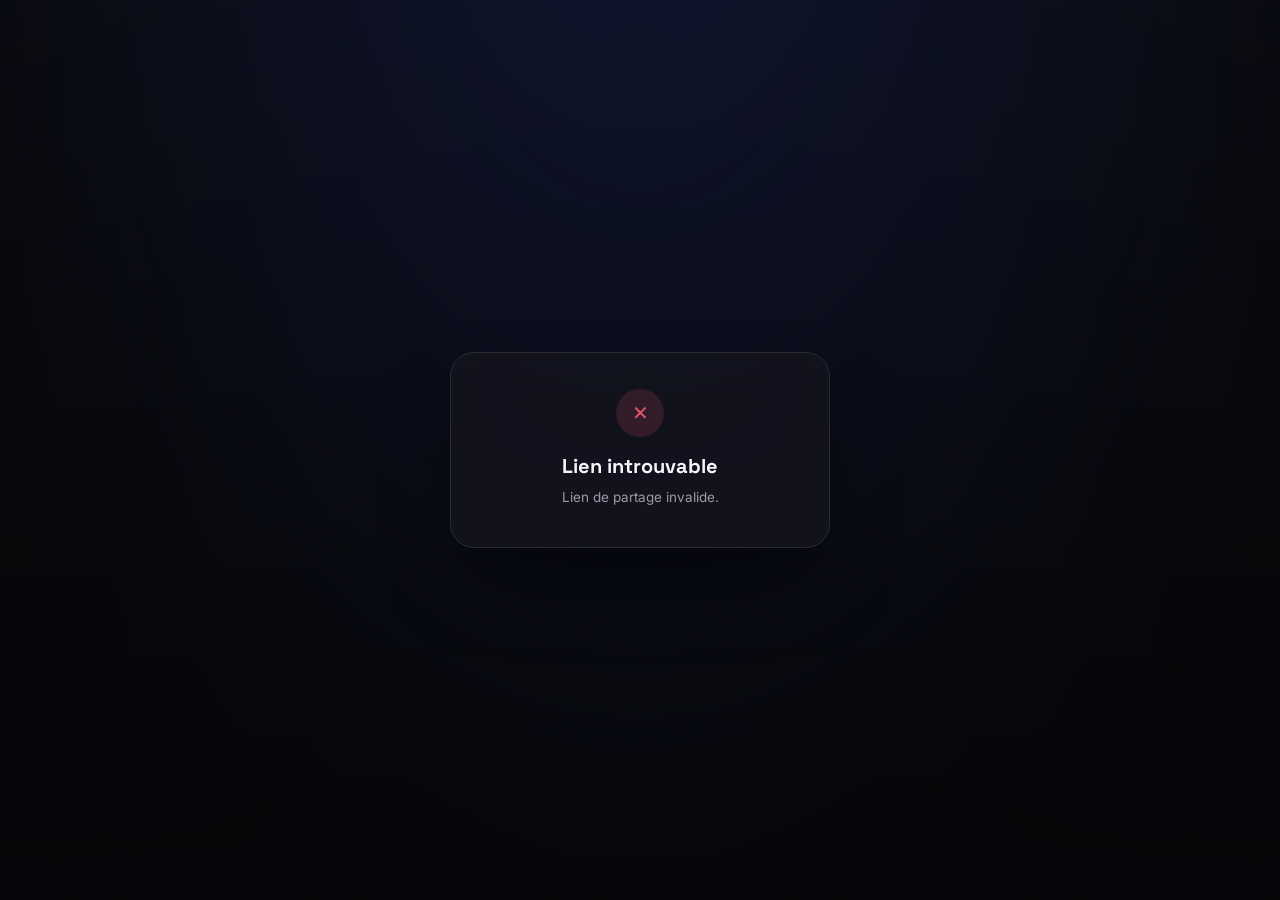
==== share.html @ 1abc38b0 "Sound Connect: partage externe - modale admin + page publique de partage" ====
<!DOCTYPE html>
<html lang="fr">
<head>
<meta charset="UTF-8">
<meta name="viewport" content="width=device-width, initial-scale=1.0">
<meta name="robots" content="noindex, nofollow">
<title>Duchess · Partage</title>
<meta name="theme-color" content="#0b0b0f">
<link rel="preconnect" href="https://fonts.googleapis.com">
<link rel="preconnect" href="https://fonts.gstatic.com" crossorigin>
<link href="https://fonts.googleapis.com/css2?family=Space+Grotesk:wght@500;600;700&family=Inter:wght@400;500;600;700;800&display=swap" rel="stylesheet">
<link rel="stylesheet" href="css/share.css">
</head>
<body>

<div class="shr-bg" id="shr-bg" aria-hidden="true"></div>
<div class="shr-noise" aria-hidden="true"></div>

<!-- État : chargement -->
<div class="shr-state" id="shr-loading">
  <div class="shr-spinner"></div>
</div>

<!-- État : lien invalide / expiré / désactivé -->
<div class="shr-state hidden" id="shr-error">
  <div class="shr-error-card">
    <div class="shr-error-icon">✕</div>
    <h1>Lien introuvable</h1>
    <p id="shr-error-text">Ce lien de partage n'existe plus ou a été désactivé.</p>
  </div>
</div>

<!-- État : protection par mot de passe -->
<div class="shr-state hidden" id="shr-gate">
  <form class="shr-gate-card" id="shr-gate-form">
    <div class="shr-gate-icon">
      <svg viewBox="0 0 24 24" fill="none" stroke="currentColor" stroke-width="1.6" stroke-linecap="round" stroke-linejoin="round"><rect x="4" y="10" width="16" height="10" rx="2"></rect><path d="M8 10V7a4 4 0 0 1 8 0v3"></path></svg>
    </div>
    <h1>Contenu protégé</h1>
    <p>Entre le mot de passe fourni pour accéder à ce partage.</p>
    <input type="password" id="shr-gate-password" placeholder="Mot de passe" autocomplete="off" autofocus>
    <button type="submit" class="shr-btn-primary" id="shr-gate-submit">Accéder</button>
    <div class="shr-gate-error hidden" id="shr-gate-error">Mot de passe incorrect.</div>
  </form>
</div>

<!-- État : contenu -->
<main class="shr-page hidden" id="shr-page">

  <section class="shr-hero">
    <div class="shr-hero-cover-wrap">
      <img class="shr-hero-cover" id="shr-cover" src="" alt="">
      <div class="shr-hero-cover-glow" id="shr-cover-glow" aria-hidden="true"></div>
    </div>
    <div class="shr-hero-text">
      <div class="shr-hero-kicker" id="shr-kicker">Partagé par Duchess</div>
      <h1 class="shr-hero-title" id="shr-title">—</h1>
      <div class="shr-hero-artist" id="shr-artist"></div>
      <div class="shr-hero-meta" id="shr-meta"></div>
      <div class="shr-hero-actions">
        <button type="button" class="shr-btn-primary shr-btn-play-all" id="shr-playAllBtn">
          <svg viewBox="0 0 24 24" fill="currentColor" aria-hidden="true"><path d="M8 5v14l11-7z"></path></svg>
          <span>Écouter</span>
        </button>
        <button type="button" class="shr-btn-ghost hidden" id="shr-downloadAllBtn">Télécharger tout</button>
      </div>
    </div>
  </section>

  <section class="shr-tracklist-wrap">
    <div class="shr-tracklist" id="shr-tracklist"></div>
  </section>

  <footer class="shr-footer">
    <span>Propulsé par</span>
    <span class="shr-footer-brand">DUCHESS</span>
  </footer>

</main>

<!-- Lecteur fixe -->
<div class="shr-player hidden" id="shr-player">
  <div class="shr-player-inner">
    <img class="shr-player-cover" id="shr-player-cover" src="" alt="">
    <div class="shr-player-info">
      <div class="shr-player-title" id="shr-player-title">—</div>
      <div class="shr-player-artist" id="shr-player-artist"></div>
    </div>
    <button type="button" class="shr-player-btn shr-player-prev" id="shr-player-prev" aria-label="Précédent">
      <svg viewBox="0 0 24 24" fill="currentColor"><path d="M6 6h2v12H6zM20 6l-9 6 9 6z"></path></svg>
    </button>
    <button type="button" class="shr-player-btn shr-player-play" id="shr-player-play" aria-label="Lecture/Pause">
      <svg id="shr-player-play-icon" viewBox="0 0 24 24" fill="currentColor"><path d="M8 5v14l11-7z"></path></svg>
    </button>
    <button type="button" class="shr-player-btn shr-player-next" id="shr-player-next" aria-label="Suivant">
      <svg viewBox="0 0 24 24" fill="currentColor"><path d="M16 6h2v12h-2zM4 6l9 6-9 6z"></path></svg>
    </button>
    <div class="shr-player-time" id="shr-player-time-current">0:00</div>
    <input type="range" class="shr-player-seek" id="shr-player-seek" min="0" max="1000" value="0">
    <div class="shr-player-time" id="shr-player-time-total">0:00</div>
    <button type="button" class="shr-player-btn shr-player-download hidden" id="shr-player-download" aria-label="Télécharger">
      <svg viewBox="0 0 24 24" fill="none" stroke="currentColor" stroke-width="2" stroke-linecap="round" stroke-linejoin="round"><path d="M21 15v4a2 2 0 0 1-2 2H5a2 2 0 0 1-2-2v-4"></path><polyline points="7 10 12 15 17 10"></polyline><line x1="12" y1="15" x2="12" y2="3"></line></svg>
    </button>
  </div>
</div>

<audio id="shr-audio" preload="none"></audio>

<script src="js/share.js"></script>
</body>
</html>
---- css/share.css ----
/* =========================================================================
   Duchess Hub — page publique de partage (Sound Connect)
   Page autonome, volontairement indépendante du reste du site (pas de thème
   clair/sombre à gérer, pas de dépendance à style.css) : toujours sombre,
   pensée comme une vraie page de présentation "artiste" plutôt qu'un simple
   lecteur embarqué.
   ========================================================================= */

:root {
  --bg: #0b0b0f;
  --panel: #16161d;
  --panel-2: #1d1d26;
  --sunken: #0f0f14;
  --border: #2a2a35;
  --text: #f5f5f8;
  --muted: #9c9ca8;
  --muted-2: #6c6c78;
  --accent: #5b7cfa;
  --accent-2: #8f6ffb;
  --accent-3: #4fd1c5;
  --radius-lg: 24px;
  --radius-md: 16px;
  --radius-sm: 10px;
  --font-head: "Space Grotesk", "Inter", sans-serif;
  --font-body: "Inter", -apple-system, BlinkMacSystemFont, sans-serif;
  color-scheme: dark;
  accent-color: var(--accent);
}

* { box-sizing: border-box; }
html, body { margin: 0; padding: 0; }
body {
  background: var(--bg); color: var(--text); font-family: var(--font-body);
  min-height: 100vh; overflow-x: hidden;
  scrollbar-color: var(--border) transparent; scrollbar-width: thin;
}
@supports not (scrollbar-color: auto) {
  body::-webkit-scrollbar { width: 10px; }
  body::-webkit-scrollbar-thumb { background: var(--border); border-radius: 99px; }
  body::-webkit-scrollbar-track { background: transparent; }
}
.hidden { display: none !important; }
img { max-width: 100%; display: block; }
button { font-family: inherit; }

/* ---------------- Fond ---------------- */

.shr-bg {
  position: fixed; inset: -10%; z-index: -2; background-size: cover; background-position: center;
  filter: blur(70px) saturate(1.5) brightness(.55); transform: scale(1.15); transition: background-image .4s ease;
}
.shr-bg::after {
  content: ""; position: absolute; inset: 0;
  background: radial-gradient(ellipse at 50% -10%, rgba(91,124,250,.25), transparent 60%), linear-gradient(180deg, rgba(11,11,15,.4), var(--bg) 85%);
}
.shr-noise {
  position: fixed; inset: 0; z-index: -1; pointer-events: none; opacity: .04; mix-blend-mode: overlay;
  background-image: url("data:image/svg+xml;utf8,<svg xmlns='http://www.w3.org/2000/svg' width='120' height='120'><filter id='n'><feTurbulence type='fractalNoise' baseFrequency='0.9' numOctaves='2' stitchTiles='stitch'/></filter><rect width='100%25' height='100%25' filter='url(%23n)'/></svg>");
}

/* ---------------- États plein écran (chargement / erreur / mot de passe) ---------------- */

.shr-state { min-height: 100vh; display: flex; align-items: center; justify-content: center; padding: 24px; }
.shr-spinner {
  width: 34px; height: 34px; border-radius: 50%; border: 3px solid var(--border); border-top-color: var(--accent);
  animation: shr-spin 0.8s linear infinite;
}
@keyframes shr-spin { to { transform: rotate(360deg); } }

.shr-error-card, .shr-gate-card {
  width: 100%; max-width: 380px; text-align: center; padding: 36px 28px;
  background: rgba(22,22,29,.7); backdrop-filter: blur(24px) saturate(1.4); -webkit-backdrop-filter: blur(24px) saturate(1.4);
  border: 1px solid var(--border); border-radius: var(--radius-lg); box-shadow: 0 40px 90px -30px rgba(0,0,0,.7);
}
.shr-error-icon {
  width: 48px; height: 48px; margin: 0 auto 16px; border-radius: 50%; background: rgba(229,85,106,.15); color: #e5556a;
  display: flex; align-items: center; justify-content: center; font-size: 20px;
}
.shr-error-card h1, .shr-gate-card h1 { font-family: var(--font-head); font-size: 20px; margin: 0 0 8px; }
.shr-error-card p, .shr-gate-card p { color: var(--muted); font-size: 13.5px; margin: 0 0 4px; line-height: 1.5; }

.shr-gate-icon {
  width: 52px; height: 52px; margin: 0 auto 16px; border-radius: 50%; background: rgba(91,124,250,.15); color: var(--accent);
  display: flex; align-items: center; justify-content: center;
}
.shr-gate-icon svg { width: 24px; height: 24px; }
.shr-gate-card { display: flex; flex-direction: column; align-items: stretch; gap: 4px; }
.shr-gate-card input[type="password"] {
  margin-top: 18px; width: 100%; background: var(--sunken); border: 1px solid var(--border); border-radius: var(--radius-sm);
  padding: 12px 14px; color: var(--text); font-size: 14px; outline: none; text-align: center; letter-spacing: .02em;
}
.shr-gate-card input:focus { border-color: var(--accent); }
.shr-gate-error { color: #e5556a; font-size: 12.5px; margin-top: 10px; }

.shr-btn-primary {
  margin-top: 12px; border: none; border-radius: 99px; padding: 12px 22px; font-size: 14px; font-weight: 700;
  color: #fff; cursor: pointer; background: linear-gradient(135deg, var(--accent), var(--accent-2));
  box-shadow: 0 12px 30px -10px rgba(91,124,250,.6); transition: transform .15s ease, box-shadow .15s ease;
  display: inline-flex; align-items: center; justify-content: center; gap: 8px;
}
.shr-btn-primary:hover { transform: translateY(-1px); box-shadow: 0 16px 36px -10px rgba(91,124,250,.7); }
.shr-btn-primary:active { transform: translateY(0); }
.shr-btn-primary svg { width: 16px; height: 16px; }
.shr-btn-ghost {
  border: 1px solid var(--border); background: rgba(255,255,255,.03); color: var(--text); border-radius: 99px;
  padding: 11px 20px; font-size: 13.5px; font-weight: 600; cursor: pointer; backdrop-filter: blur(8px);
}
.shr-btn-ghost:hover { border-color: var(--accent); color: var(--accent); }

/* ---------------- Page contenu ---------------- */

.shr-page { max-width: 920px; margin: 0 auto; padding: 64px 24px 160px; }

.shr-hero { display: flex; gap: 40px; align-items: center; margin-bottom: 56px; flex-wrap: wrap; }
.shr-hero-cover-wrap { position: relative; flex-shrink: 0; width: 220px; height: 220px; }
.shr-hero-cover {
  width: 220px; height: 220px; object-fit: cover; border-radius: var(--radius-lg);
  box-shadow: 0 30px 60px -20px rgba(0,0,0,.7); position: relative; z-index: 1; border: 1px solid rgba(255,255,255,.08);
}
.shr-hero-cover-glow {
  position: absolute; inset: 12px; z-index: 0; filter: blur(30px); opacity: .6; border-radius: var(--radius-lg);
  background: linear-gradient(135deg, var(--accent), var(--accent-2)); background-size: cover; background-position: center;
}
.shr-hero-text { flex: 1; min-width: 240px; }
.shr-hero-kicker {
  font-size: 11.5px; font-weight: 700; letter-spacing: .12em; text-transform: uppercase; color: var(--accent-3);
  margin-bottom: 10px;
}
.shr-hero-title {
  font-family: var(--font-head); font-size: clamp(28px, 5vw, 44px); font-weight: 700; line-height: 1.1; margin: 0 0 8px;
  letter-spacing: -.01em;
}
.shr-hero-artist { font-size: 16px; color: var(--muted); font-weight: 500; margin-bottom: 6px; }
.shr-hero-meta { font-size: 12.5px; color: var(--muted-2); margin-bottom: 22px; }
.shr-hero-actions { display: flex; gap: 12px; flex-wrap: wrap; }
.shr-btn-play-all svg { width: 16px; height: 16px; }

/* ---------------- Liste de titres ---------------- */

.shr-tracklist-wrap {
  background: rgba(22,22,29,.55); backdrop-filter: blur(20px) saturate(1.3); -webkit-backdrop-filter: blur(20px) saturate(1.3);
  border: 1px solid var(--border); border-radius: var(--radius-lg); padding: 10px; box-shadow: 0 30px 70px -30px rgba(0,0,0,.6);
}
.shr-track {
  display: grid; grid-template-columns: 40px 1fr auto; align-items: center; gap: 14px;
  padding: 12px 14px; border-radius: var(--radius-md); cursor: pointer; transition: background .12s ease;
}
.shr-track:hover { background: rgba(255,255,255,.04); }
.shr-track.shr-track-playing { background: rgba(91,124,250,.12); }
.shr-track-playbtn {
  width: 40px; height: 40px; border-radius: 50%; border: 1px solid var(--border); background: var(--sunken); color: var(--text);
  display: flex; align-items: center; justify-content: center; cursor: pointer; flex-shrink: 0; position: relative;
  transition: border-color .15s, background .15s;
}
.shr-track-playbtn svg { width: 15px; height: 15px; }
.shr-track:hover .shr-track-playbtn, .shr-track-playing .shr-track-playbtn { border-color: var(--accent); background: var(--accent); color: #fff; }
.shr-track-info { min-width: 0; }
.shr-track-title { font-size: 14px; font-weight: 600; overflow: hidden; text-overflow: ellipsis; white-space: nowrap; }
.shr-track-sub { font-size: 12px; color: var(--muted-2); overflow: hidden; text-overflow: ellipsis; white-space: nowrap; margin-top: 1px; }
.shr-track-action {
  width: 34px; height: 34px; border-radius: 50%; border: none; background: transparent; color: var(--muted);
  display: flex; align-items: center; justify-content: center; cursor: pointer;
}
.shr-track-action:hover { background: rgba(255,255,255,.06); color: var(--text); }
.shr-track-action svg { width: 16px; height: 16px; }
.shr-track-disabled-note { font-size: 12.5px; color: var(--muted-2); text-align: center; padding: 20px 10px; }

/* ---------------- Footer ---------------- */

.shr-footer {
  display: flex; align-items: center; justify-content: center; gap: 6px; margin-top: 44px;
  font-size: 11.5px; color: var(--muted-2); letter-spacing: .04em;
}
.shr-footer-brand { font-family: var(--font-head); font-weight: 700; color: var(--muted); letter-spacing: .1em; }

/* ---------------- Lecteur fixe ---------------- */

.shr-player {
  position: fixed; left: 0; right: 0; bottom: 0; z-index: 40; padding: 12px 18px calc(12px + env(safe-area-inset-bottom));
  background: rgba(14,14,18,.75); backdrop-filter: blur(24px) saturate(1.4); -webkit-backdrop-filter: blur(24px) saturate(1.4);
  border-top: 1px solid var(--border);
}
.shr-player-inner { max-width: 920px; margin: 0 auto; display: flex; align-items: center; gap: 14px; }
.shr-player-cover { width: 42px; height: 42px; border-radius: 8px; object-fit: cover; flex-shrink: 0; }
.shr-player-info { min-width: 0; width: 140px; flex-shrink: 0; }
.shr-player-title { font-size: 13px; font-weight: 600; overflow: hidden; text-overflow: ellipsis; white-space: nowrap; }
.shr-player-artist { font-size: 11.5px; color: var(--muted-2); overflow: hidden; text-overflow: ellipsis; white-space: nowrap; }
.shr-player-btn { background: none; border: none; color: var(--text); cursor: pointer; width: 30px; height: 30px; flex-shrink: 0; display: flex; align-items: center; justify-content: center; border-radius: 50%; }
.shr-player-btn:hover { background: rgba(255,255,255,.08); }
.shr-player-btn svg { width: 16px; height: 16px; }
.shr-player-play { width: 38px; height: 38px; background: var(--text); color: var(--bg); }
.shr-player-play:hover { background: var(--accent); color: #fff; }
.shr-player-play svg { width: 15px; height: 15px; }
.shr-player-time { font-size: 11px; color: var(--muted-2); font-variant-numeric: tabular-nums; width: 34px; text-align: center; flex-shrink: 0; }
.shr-player-seek { flex: 1; min-width: 60px; }
.shr-player-download { color: var(--muted); }

/* Curseur de lecture — accent-color pour navigateurs modernes, fallback webkit/moz sinon */
input[type="range"].shr-player-seek {
  -webkit-appearance: none; appearance: none; height: 4px; border-radius: 99px; background: var(--border); cursor: pointer;
}
input[type="range"].shr-player-seek::-webkit-slider-thumb {
  -webkit-appearance: none; width: 12px; height: 12px; border-radius: 50%; background: var(--accent); cursor: pointer;
  box-shadow: 0 0 0 3px rgba(91,124,250,.25);
}
input[type="range"].shr-player-seek::-moz-range-thumb {
  width: 12px; height: 12px; border: none; border-radius: 50%; background: var(--accent); cursor: pointer;
  box-shadow: 0 0 0 3px rgba(91,124,250,.25);
}
input[type="range"].shr-player-seek::-moz-range-progress { background: var(--accent); height: 4px; border-radius: 99px; }

/* ---------------- Responsive ---------------- */

@media (max-width: 640px) {
  .shr-page { padding: 40px 16px 150px; }
  .shr-hero { gap: 22px; margin-bottom: 36px; }
  .shr-hero-cover-wrap, .shr-hero-cover { width: 140px; height: 140px; }
  .shr-hero-actions { width: 100%; }
  .shr-player-info { width: 90px; }
  .shr-player-time:first-of-type { display: none; }
}
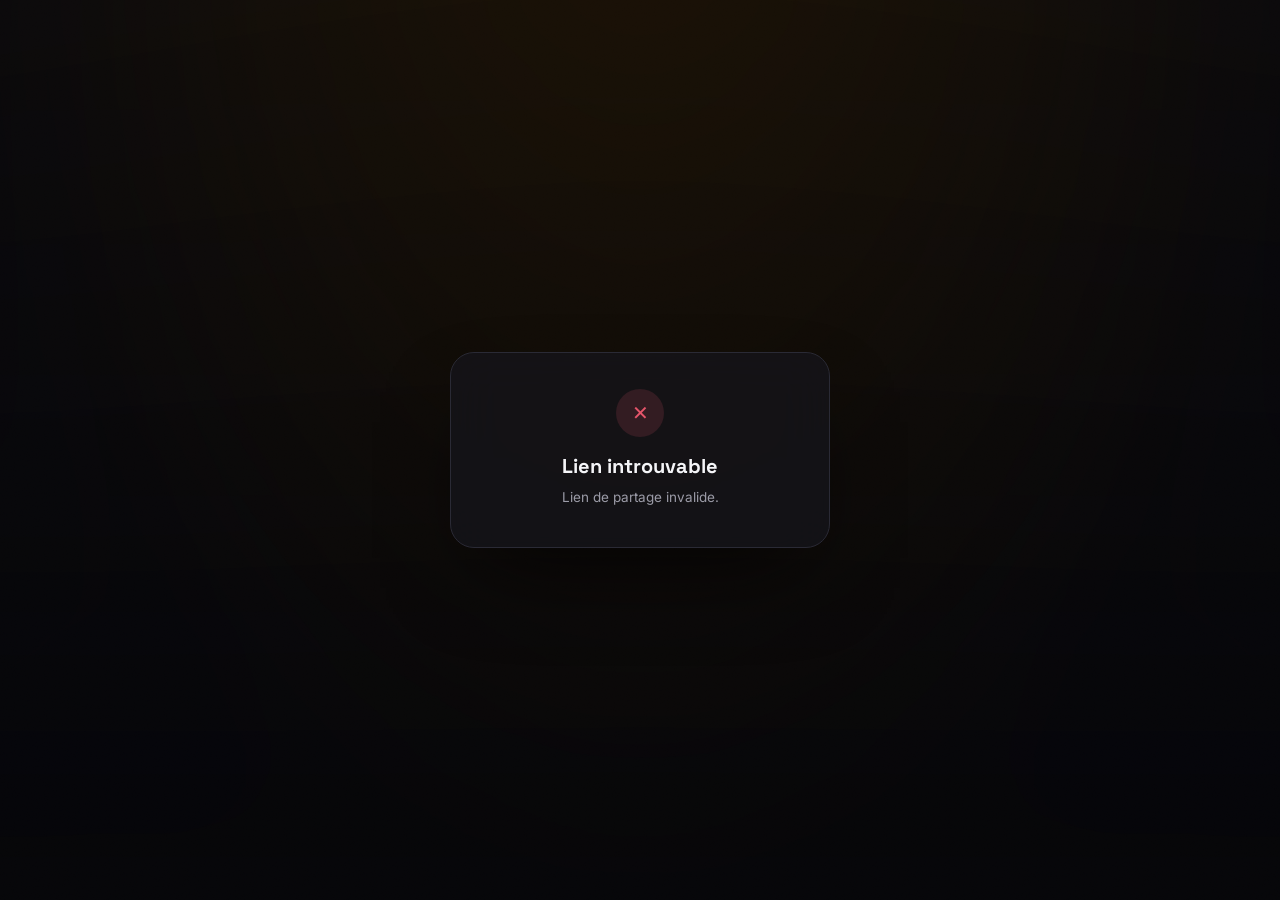
==== commit f937d424: "Page de partage : refonte complète du design + lecteur identique à Sound Connect - Palette d'accent " ====
--- a/share.html
+++ b/share.html
@@ -78,29 +78,49 @@
 
 </main>
 
-<!-- Lecteur fixe -->
+<!-- Lecteur fixe (même disposition/gabarit que Sound Connect : voir #sc-player dans index.html) -->
 <div class="shr-player hidden" id="shr-player">
   <div class="shr-player-inner">
-    <img class="shr-player-cover" id="shr-player-cover" src="" alt="">
-    <div class="shr-player-info">
-      <div class="shr-player-title" id="shr-player-title">—</div>
-      <div class="shr-player-artist" id="shr-player-artist"></div>
+    <div class="shr-player-left">
+      <img class="shr-player-cover" id="shr-player-cover" src="" alt="">
+      <div class="shr-player-info">
+        <div class="shr-player-title" id="shr-player-title">—</div>
+        <div class="shr-player-artist" id="shr-player-artist"></div>
+      </div>
     </div>
-    <button type="button" class="shr-player-btn shr-player-prev" id="shr-player-prev" aria-label="Précédent">
-      <svg viewBox="0 0 24 24" fill="currentColor"><path d="M6 6h2v12H6zM20 6l-9 6 9 6z"></path></svg>
-    </button>
-    <button type="button" class="shr-player-btn shr-player-play" id="shr-player-play" aria-label="Lecture/Pause">
-      <svg id="shr-player-play-icon" viewBox="0 0 24 24" fill="currentColor"><path d="M8 5v14l11-7z"></path></svg>
-    </button>
-    <button type="button" class="shr-player-btn shr-player-next" id="shr-player-next" aria-label="Suivant">
-      <svg viewBox="0 0 24 24" fill="currentColor"><path d="M16 6h2v12h-2zM4 6l9 6-9 6z"></path></svg>
-    </button>
-    <div class="shr-player-time" id="shr-player-time-current">0:00</div>
-    <input type="range" class="shr-player-seek" id="shr-player-seek" min="0" max="1000" value="0">
-    <div class="shr-player-time" id="shr-player-time-total">0:00</div>
-    <button type="button" class="shr-player-btn shr-player-download hidden" id="shr-player-download" aria-label="Télécharger">
-      <svg viewBox="0 0 24 24" fill="none" stroke="currentColor" stroke-width="2" stroke-linecap="round" stroke-linejoin="round"><path d="M21 15v4a2 2 0 0 1-2 2H5a2 2 0 0 1-2-2v-4"></path><polyline points="7 10 12 15 17 10"></polyline><line x1="12" y1="15" x2="12" y2="3"></line></svg>
-    </button>
+    <div class="shr-player-center">
+      <div class="shr-player-transport">
+        <button type="button" class="shr-player-btn shr-player-prev" id="shr-player-prev" aria-label="Précédent">
+          <svg viewBox="0 0 24 24" fill="currentColor"><path d="M6 6h2v12H6zM20 6l-9 6 9 6z"></path></svg>
+        </button>
+        <button type="button" class="shr-player-btn shr-player-play" id="shr-player-play" aria-label="Lecture/Pause">
+          <svg id="shr-player-play-icon" viewBox="0 0 24 24" fill="currentColor"><path d="M8 5v14l11-7z"></path></svg>
+        </button>
+        <button type="button" class="shr-player-btn shr-player-next" id="shr-player-next" aria-label="Suivant">
+          <svg viewBox="0 0 24 24" fill="currentColor"><path d="M16 6h2v12h-2zM4 6l9 6-9 6z"></path></svg>
+        </button>
+      </div>
+      <div class="shr-player-progress">
+        <span class="shr-player-time" id="shr-player-time-current">0:00</span>
+        <div class="shr-player-waveform" id="shr-player-waveform" style="--progress:0%">
+          <div class="shr-player-waveform-row shr-player-waveform-row--bg" id="shr-player-waveform-bg" aria-hidden="true"></div>
+          <div class="shr-player-waveform-row shr-player-waveform-row--fg" id="shr-player-waveform-fg" aria-hidden="true"></div>
+          <input type="range" class="shr-player-seek" id="shr-player-seek" min="0" max="1000" value="0" aria-label="Progression de la lecture">
+        </div>
+        <span class="shr-player-time" id="shr-player-time-total">0:00</span>
+      </div>
+    </div>
+    <div class="shr-player-right">
+      <div class="shr-volume-group">
+        <button type="button" class="shr-volume-icon" id="shr-volumeIcon" aria-label="Couper le son" title="Couper le son">
+          <svg viewBox="0 0 24 24" fill="none" stroke="currentColor" stroke-width="2" stroke-linecap="round" stroke-linejoin="round"><polygon points="4 8 8 8 12 4 12 20 8 16 4 16 4 8"></polygon><path d="M15.5 8.5a5 5 0 0 1 0 7"></path><path d="M18.5 6a9 9 0 0 1 0 12"></path></svg>
+        </button>
+        <input type="range" class="shr-volume" id="shr-volume" min="0" max="100" value="100" style="--pct:100" aria-label="Volume">
+      </div>
+      <button type="button" class="shr-player-btn shr-player-download hidden" id="shr-player-download" aria-label="Télécharger" title="Télécharger">
+        <svg viewBox="0 0 24 24" fill="none" stroke="currentColor" stroke-width="2" stroke-linecap="round" stroke-linejoin="round"><path d="M21 15v4a2 2 0 0 1-2 2H5a2 2 0 0 1-2-2v-4"></path><polyline points="7 10 12 15 17 10"></polyline><line x1="12" y1="15" x2="12" y2="3"></line></svg>
+      </button>
+    </div>
   </div>
 </div>
 
--- a/css/share.css
+++ b/css/share.css
@@ -6,6 +6,11 @@
    lecteur embarqué.
    ========================================================================= */
 
+/* Palette d'accent = EXACTEMENT celle de Sound Connect (voir body[data-sc-label]
+   dans css/style.css) : ambre par défaut (DUCHESS), néon jaune-vert pour ARK,
+   violet profond pour THEORY — appliquée selon body[data-share-label], reçu du
+   backend (/share/{token} -> labelSlug) à partir du workspace d'origine du
+   partage. Un lien ARK a donc, au pixel près, la même identité que dans l'app. */
 :root {
   --bg: #0b0b0f;
   --panel: #16161d;
@@ -15,9 +20,10 @@
   --text: #f5f5f8;
   --muted: #9c9ca8;
   --muted-2: #6c6c78;
-  --accent: #5b7cfa;
-  --accent-2: #8f6ffb;
-  --accent-3: #4fd1c5;
+  --accent: #f59e0b;
+  --accent-2: #fcd34d;
+  --accent-3: #d97706;
+  --accent-soft: rgba(245, 158, 11, 0.16);
   --radius-lg: 24px;
   --radius-md: 16px;
   --radius-sm: 10px;
@@ -25,6 +31,19 @@
   --font-body: "Inter", -apple-system, BlinkMacSystemFont, sans-serif;
   color-scheme: dark;
   accent-color: var(--accent);
+  transition: color .3s ease;
+}
+body[data-share-label="ark"] {
+  --accent: #dbf613;
+  --accent-2: #e9fa6c;
+  --accent-3: #afc606;
+  --accent-soft: rgba(219, 246, 19, 0.14);
+}
+body[data-share-label="theory"] {
+  --accent: #3801de;
+  --accent-2: #7c50fe;
+  --accent-3: #2800a1;
+  --accent-soft: rgba(56, 1, 222, 0.16);
 }
 
 * { box-sizing: border-box; }
@@ -51,7 +70,7 @@
 }
 .shr-bg::after {
   content: ""; position: absolute; inset: 0;
-  background: radial-gradient(ellipse at 50% -10%, rgba(91,124,250,.25), transparent 60%), linear-gradient(180deg, rgba(11,11,15,.4), var(--bg) 85%);
+  background: radial-gradient(ellipse at 50% -10%, var(--accent-soft), transparent 60%), linear-gradient(180deg, rgba(11,11,15,.4), var(--bg) 85%);
 }
 .shr-noise {
   position: fixed; inset: 0; z-index: -1; pointer-events: none; opacity: .04; mix-blend-mode: overlay;
@@ -80,7 +99,7 @@
 .shr-error-card p, .shr-gate-card p { color: var(--muted); font-size: 13.5px; margin: 0 0 4px; line-height: 1.5; }
 
 .shr-gate-icon {
-  width: 52px; height: 52px; margin: 0 auto 16px; border-radius: 50%; background: rgba(91,124,250,.15); color: var(--accent);
+  width: 52px; height: 52px; margin: 0 auto 16px; border-radius: 50%; background: var(--accent-soft); color: var(--accent);
   display: flex; align-items: center; justify-content: center;
 }
 .shr-gate-icon svg { width: 24px; height: 24px; }
@@ -94,11 +113,11 @@
 
 .shr-btn-primary {
   margin-top: 12px; border: none; border-radius: 99px; padding: 12px 22px; font-size: 14px; font-weight: 700;
-  color: #fff; cursor: pointer; background: linear-gradient(135deg, var(--accent), var(--accent-2));
-  box-shadow: 0 12px 30px -10px rgba(91,124,250,.6); transition: transform .15s ease, box-shadow .15s ease;
+  color: #0b0b0d; cursor: pointer; background: linear-gradient(135deg, var(--accent), var(--accent-2));
+  box-shadow: 0 12px 30px -10px var(--accent-soft); transition: transform .15s ease, box-shadow .15s ease;
   display: inline-flex; align-items: center; justify-content: center; gap: 8px;
 }
-.shr-btn-primary:hover { transform: translateY(-1px); box-shadow: 0 16px 36px -10px rgba(91,124,250,.7); }
+.shr-btn-primary:hover { transform: translateY(-1px); box-shadow: 0 16px 36px -10px var(--accent-soft); }
 .shr-btn-primary:active { transform: translateY(0); }
 .shr-btn-primary svg { width: 16px; height: 16px; }
 .shr-btn-ghost {
@@ -123,7 +142,10 @@
 }
 .shr-hero-text { flex: 1; min-width: 240px; }
 .shr-hero-kicker {
-  font-size: 11.5px; font-weight: 700; letter-spacing: .12em; text-transform: uppercase; color: var(--accent-3);
+  /* accent-2 plutôt que accent-3 : sur le thème Theory, accent-3 (#2800a1) est
+     un violet quasi noir, illisible en petit texte sur le fond sombre — accent-2
+     reste clair et lisible dans les trois thèmes (ARK/DUCHESS/THEORY). */
+  font-size: 11.5px; font-weight: 700; letter-spacing: .12em; text-transform: uppercase; color: var(--accent-2);
   margin-bottom: 10px;
 }
 .shr-hero-title {
@@ -141,21 +163,45 @@
   background: rgba(22,22,29,.55); backdrop-filter: blur(20px) saturate(1.3); -webkit-backdrop-filter: blur(20px) saturate(1.3);
   border: 1px solid var(--border); border-radius: var(--radius-lg); padding: 10px; box-shadow: 0 30px 70px -30px rgba(0,0,0,.6);
 }
+/* Numéro de piste par défaut -> icône play au survol/lecture (comme
+   Spotify/Apple Music), remplacée par un mini égaliseur animé pendant que LE
+   son de cette piste joue réellement (pas juste "chargée en pause") — même
+   logique que .sc-track-eq dans Sound Connect. Mini cover par ligne (identique
+   pour toutes puisque chaque titre hérite désormais de la cover de son projet,
+   voir backend _resolve_cover) pour renforcer l'identité visuelle en un coup d'œil. */
 .shr-track {
-  display: grid; grid-template-columns: 40px 1fr auto; align-items: center; gap: 14px;
-  padding: 12px 14px; border-radius: var(--radius-md); cursor: pointer; transition: background .12s ease;
+  display: grid; grid-template-columns: 26px 34px 1fr auto; align-items: center; gap: 12px;
+  padding: 10px 14px; border-radius: var(--radius-md); cursor: pointer; transition: background .12s ease;
 }
 .shr-track:hover { background: rgba(255,255,255,.04); }
-.shr-track.shr-track-playing { background: rgba(91,124,250,.12); }
-.shr-track-playbtn {
-  width: 40px; height: 40px; border-radius: 50%; border: 1px solid var(--border); background: var(--sunken); color: var(--text);
-  display: flex; align-items: center; justify-content: center; cursor: pointer; flex-shrink: 0; position: relative;
-  transition: border-color .15s, background .15s;
-}
-.shr-track-playbtn svg { width: 15px; height: 15px; }
-.shr-track:hover .shr-track-playbtn, .shr-track-playing .shr-track-playbtn { border-color: var(--accent); background: var(--accent); color: #fff; }
+.shr-track.shr-track-playing { background: var(--accent-soft); }
+.shr-track-index-cell { width: 26px; height: 26px; flex-shrink: 0; position: relative; display: flex; align-items: center; justify-content: center; }
+.shr-track-index { font-size: 12.5px; color: var(--muted-2); font-variant-numeric: tabular-nums; }
+.shr-track-index-playbtn {
+  display: none; width: 26px; height: 26px; border-radius: 50%; align-items: center; justify-content: center;
+  background: var(--accent); color: #0b0b0d; border: none; cursor: pointer; position: absolute; inset: 0;
+}
+.shr-track-index-playbtn svg { width: 12px; height: 12px; }
+.shr-track:hover .shr-track-index { display: none; }
+.shr-track:hover .shr-track-index-playbtn { display: flex; }
+.shr-track-playing .shr-track-index { display: none; }
+.shr-track-playing .shr-track-index-playbtn { display: flex; }
+.shr-track-index-eq { display: none; align-items: flex-end; justify-content: center; gap: 2px; width: 13px; height: 12px; color: #0b0b0d; }
+.shr-track-playing.shr-track-audio-playing .shr-track-index-playbtn .shr-track-index-icon { display: none; }
+.shr-track-playing.shr-track-audio-playing .shr-track-index-playbtn .shr-track-index-eq { display: flex; }
+.shr-track-index-eq i { display: block; width: 2.5px; border-radius: 1px; background: currentColor; height: 35%; animation: shr-eq-bounce .85s ease-in-out infinite; }
+.shr-track-index-eq i:nth-child(1) { animation-delay: -0.55s; }
+.shr-track-index-eq i:nth-child(2) { animation-delay: -0.25s; }
+.shr-track-index-eq i:nth-child(3) { animation-delay: -0.75s; }
+@keyframes shr-eq-bounce { 0%, 100% { height: 30%; } 50% { height: 100%; } }
+@media (prefers-reduced-motion: reduce) { .shr-track-index-eq i { animation: none; height: 65%; } }
+.shr-track-cover {
+  width: 34px; height: 34px; border-radius: 8px; object-fit: cover; flex-shrink: 0;
+  box-shadow: 0 4px 10px -4px rgba(0,0,0,.5);
+}
 .shr-track-info { min-width: 0; }
 .shr-track-title { font-size: 14px; font-weight: 600; overflow: hidden; text-overflow: ellipsis; white-space: nowrap; }
+.shr-track-playing .shr-track-title { color: var(--accent-2); }
 .shr-track-sub { font-size: 12px; color: var(--muted-2); overflow: hidden; text-overflow: ellipsis; white-space: nowrap; margin-top: 1px; }
 .shr-track-action {
   width: 34px; height: 34px; border-radius: 50%; border: none; background: transparent; color: var(--muted);
@@ -173,49 +219,111 @@
 }
 .shr-footer-brand { font-family: var(--font-head); font-weight: 700; color: var(--muted); letter-spacing: .1em; }
 
-/* ---------------- Lecteur fixe ---------------- */
+/* ---------------- Lecteur fixe (repris à l'identique de Sound Connect,
+   voir .sc-player dans css/soundconnect.css : même disposition 3 colonnes,
+   même silhouette de waveform bg/fg + input range invisible par-dessus, même
+   groupe volume avec la formule calc() du thumb, mêmes proportions de bouton
+   de lecture en dégradé — pour que le lien public donne exactement la même
+   sensation que l'outil interne). ---------------- */
 
 .shr-player {
-  position: fixed; left: 0; right: 0; bottom: 0; z-index: 40; padding: 12px 18px calc(12px + env(safe-area-inset-bottom));
-  background: rgba(14,14,18,.75); backdrop-filter: blur(24px) saturate(1.4); -webkit-backdrop-filter: blur(24px) saturate(1.4);
-  border-top: 1px solid var(--border);
-}
-.shr-player-inner { max-width: 920px; margin: 0 auto; display: flex; align-items: center; gap: 14px; }
-.shr-player-cover { width: 42px; height: 42px; border-radius: 8px; object-fit: cover; flex-shrink: 0; }
-.shr-player-info { min-width: 0; width: 140px; flex-shrink: 0; }
+  position: fixed; left: 0; right: 0; bottom: 0; z-index: 40; padding: 12px 22px calc(12px + env(safe-area-inset-bottom));
+  background: rgba(14,14,18,.82); backdrop-filter: blur(24px) saturate(1.4); -webkit-backdrop-filter: blur(24px) saturate(1.4);
+  border-top: 1px solid var(--border); box-shadow: 0 -12px 30px -14px rgba(0,0,0,.5);
+}
+.shr-player-inner {
+  max-width: 1040px; margin: 0 auto; display: grid; grid-template-columns: 200px 1fr 170px; align-items: center; gap: 20px;
+}
+.shr-player-left { display: flex; align-items: center; gap: 12px; min-width: 0; }
+.shr-player-cover { width: 44px; height: 44px; border-radius: 10px; object-fit: cover; flex-shrink: 0; box-shadow: 0 6px 16px -6px rgba(0,0,0,.5); }
+.shr-player-info { min-width: 0; }
 .shr-player-title { font-size: 13px; font-weight: 600; overflow: hidden; text-overflow: ellipsis; white-space: nowrap; }
 .shr-player-artist { font-size: 11.5px; color: var(--muted-2); overflow: hidden; text-overflow: ellipsis; white-space: nowrap; }
-.shr-player-btn { background: none; border: none; color: var(--text); cursor: pointer; width: 30px; height: 30px; flex-shrink: 0; display: flex; align-items: center; justify-content: center; border-radius: 50%; }
-.shr-player-btn:hover { background: rgba(255,255,255,.08); }
+
+.shr-player-center { display: flex; flex-direction: column; align-items: center; gap: 6px; min-width: 0; }
+.shr-player-transport { display: flex; align-items: center; gap: 18px; }
+.shr-player-btn { background: none; border: none; color: var(--muted); cursor: pointer; width: 30px; height: 30px; flex-shrink: 0; display: flex; align-items: center; justify-content: center; border-radius: 50%; transition: color .15s ease, transform .12s ease; }
+.shr-player-btn:hover { color: var(--text); transform: translateY(-1px); }
 .shr-player-btn svg { width: 16px; height: 16px; }
-.shr-player-play { width: 38px; height: 38px; background: var(--text); color: var(--bg); }
-.shr-player-play:hover { background: var(--accent); color: #fff; }
+.shr-player-play {
+  width: 36px; height: 36px; color: #0b0b0d; background: linear-gradient(135deg, var(--accent), var(--accent-2));
+  box-shadow: 0 8px 18px -8px var(--accent-soft); transition: transform .12s ease, box-shadow .12s ease;
+}
+.shr-player-play:hover { transform: scale(1.07) translateY(0); color: #0b0b0d; box-shadow: 0 10px 22px -6px var(--accent-soft); }
 .shr-player-play svg { width: 15px; height: 15px; }
-.shr-player-time { font-size: 11px; color: var(--muted-2); font-variant-numeric: tabular-nums; width: 34px; text-align: center; flex-shrink: 0; }
-.shr-player-seek { flex: 1; min-width: 60px; }
-.shr-player-download { color: var(--muted); }
-
-/* Curseur de lecture — accent-color pour navigateurs modernes, fallback webkit/moz sinon */
+.shr-player-progress { display: flex; align-items: center; gap: 10px; width: 100%; max-width: 680px; }
+.shr-player-time { font-size: 10.5px; color: var(--muted-2); width: 32px; flex-shrink: 0; font-variant-numeric: tabular-nums; }
+.shr-player-time:last-child { text-align: right; }
+
+/* Waveform : silhouette générée puis vraie analyse RMS (Web Audio API),
+   exactement le même js/soundconnect.js:renderWaveform + cache (voir
+   js/share.js) — deux rangées de barres identiques superposées (fond en
+   sourdine, avant-plan en accent) découpées via clip-path selon --progress,
+   avec l'input range natif invisible par-dessus pour le drag/clic/clavier. */
+.shr-player-waveform { position: relative; flex: 1; height: 40px; display: flex; align-items: center; }
+.shr-player-waveform-row { position: absolute; inset: 0; display: flex; align-items: center; gap: 1px; pointer-events: none; }
+.shr-player-waveform-row--bg { color: var(--border); }
+.shr-player-waveform-row--fg { color: var(--accent); clip-path: inset(0 calc(100% - var(--progress, 0%)) 0 0); }
+.shr-wave-bar { flex: 1; min-width: 1px; border-radius: 1.5px; background: currentColor; transition: background-color .15s ease; }
+.shr-player-waveform:hover .shr-player-waveform-row--bg { color: var(--muted-2); }
+.shr-player-waveform:has(#shr-player-seek:focus-visible) { outline: 2px solid var(--accent); outline-offset: 4px; border-radius: 4px; }
+
 input[type="range"].shr-player-seek {
-  -webkit-appearance: none; appearance: none; height: 4px; border-radius: 99px; background: var(--border); cursor: pointer;
-}
-input[type="range"].shr-player-seek::-webkit-slider-thumb {
-  -webkit-appearance: none; width: 12px; height: 12px; border-radius: 50%; background: var(--accent); cursor: pointer;
-  box-shadow: 0 0 0 3px rgba(91,124,250,.25);
-}
-input[type="range"].shr-player-seek::-moz-range-thumb {
-  width: 12px; height: 12px; border: none; border-radius: 50%; background: var(--accent); cursor: pointer;
-  box-shadow: 0 0 0 3px rgba(91,124,250,.25);
-}
-input[type="range"].shr-player-seek::-moz-range-progress { background: var(--accent); height: 4px; border-radius: 99px; }
+  position: absolute; inset: 0; width: 100%; height: 100%; margin: 0;
+  -webkit-appearance: none; appearance: none; background: transparent; outline: none; cursor: pointer;
+}
+input[type="range"].shr-player-seek::-webkit-slider-thumb { -webkit-appearance: none; width: 1px; height: 1px; background: transparent; }
+input[type="range"].shr-player-seek::-moz-range-thumb { width: 1px; height: 1px; background: transparent; border: none; }
+input[type="range"].shr-player-seek::-moz-range-track { background: transparent; border: none; }
+
+.shr-player-right { display: flex; align-items: center; gap: 12px; justify-content: flex-end; }
+.shr-volume-group { display: flex; align-items: center; gap: 8px; }
+.shr-volume-icon {
+  flex-shrink: 0; width: 26px; height: 26px; border-radius: 50%; background: none; border: none; color: var(--muted); cursor: pointer;
+  display: flex; align-items: center; justify-content: center; transition: color .15s ease, background .15s ease;
+}
+.shr-volume-icon:hover { color: var(--text); background: rgba(255,255,255,.06); }
+.shr-volume-icon svg { width: 16px; height: 16px; }
+input[type="range"].shr-volume {
+  --thumb: 13px;
+  -webkit-appearance: none; appearance: none; width: 84px; height: 5px; border-radius: 99px; outline: none; cursor: pointer;
+  background: linear-gradient(to right,
+    var(--accent) 0 calc((100% - var(--thumb)) * var(--pct, 100) / 100 + (var(--thumb) / 2)),
+    var(--border) calc((100% - var(--thumb)) * var(--pct, 100) / 100 + (var(--thumb) / 2)) 100%);
+}
+input[type="range"].shr-volume::-webkit-slider-thumb {
+  -webkit-appearance: none; width: 13px; height: 13px; border-radius: 50%; background: var(--text); border: none; box-sizing: border-box;
+  box-shadow: 0 0 0 2px rgba(14,14,18,.9), 0 1px 5px rgba(0,0,0,.35); cursor: pointer; transition: transform .12s ease;
+}
+input[type="range"].shr-volume:hover::-webkit-slider-thumb, input[type="range"].shr-volume:active::-webkit-slider-thumb { transform: scale(1.15); }
+input[type="range"].shr-volume::-moz-range-thumb { width: 13px; height: 13px; border-radius: 50%; background: var(--text); border: none; box-shadow: 0 0 0 2px rgba(14,14,18,.9); cursor: pointer; }
+input[type="range"].shr-volume::-moz-range-track { background: var(--border); height: 5px; border-radius: 99px; }
+input[type="range"].shr-volume::-moz-range-progress { background: var(--accent); height: 5px; border-radius: 99px; }
+.shr-player-download { color: var(--muted); flex-shrink: 0; }
+.shr-player-download:hover { color: var(--text); }
+
+/* ---------------- Micro-animations d'entrée ---------------- */
+
+.shr-page { animation: shr-fade-up .5s ease both; }
+@keyframes shr-fade-up { from { opacity: 0; transform: translateY(10px); } to { opacity: 1; transform: translateY(0); } }
+.shr-track { animation: shr-fade-up .4s ease both; }
+@media (prefers-reduced-motion: reduce) { .shr-page, .shr-track { animation: none; } }
 
 /* ---------------- Responsive ---------------- */
 
+@media (max-width: 780px) {
+  .shr-player-inner { grid-template-columns: 1fr; gap: 8px; }
+  .shr-player-left { justify-content: center; }
+  .shr-player-right { justify-content: center; }
+}
 @media (max-width: 640px) {
-  .shr-page { padding: 40px 16px 150px; }
+  .shr-page { padding: 40px 16px 175px; }
   .shr-hero { gap: 22px; margin-bottom: 36px; }
   .shr-hero-cover-wrap, .shr-hero-cover { width: 140px; height: 140px; }
   .shr-hero-actions { width: 100%; }
-  .shr-player-info { width: 90px; }
+  .shr-player { padding: 10px 14px calc(10px + env(safe-area-inset-bottom)); }
+  .shr-player-info { display: none; }
+  .shr-player-left { gap: 0; }
+  .shr-volume-group { display: none; }
   .shr-player-time:first-of-type { display: none; }
 }
